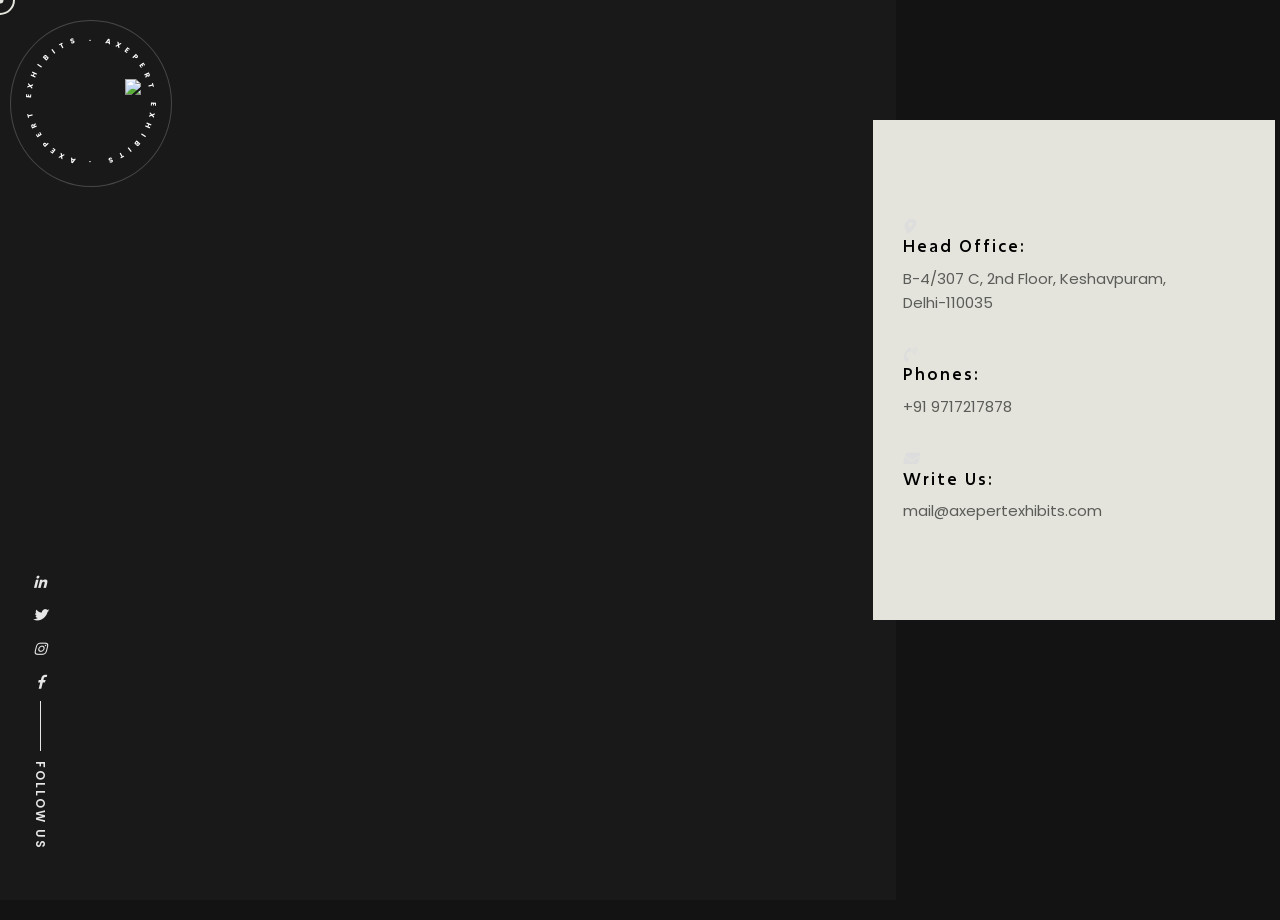
==== Info/contact.html @ 18cccbe5 "first commit" ====
<!doctype html>
<html class="no-js" lang="">


<meta http-equiv="content-type" content="text/html;charset=utf-8" />

<head>
    <meta charset="utf-8">
    <meta name="description" content="">
    <meta name="viewport" content="width=device-width, initial-scale=1">

    <link rel="icon" href="assets/img/logo-32x32.png" sizes="32x32" />
    <link rel="icon" href="assets/img/logo-192x192.png" sizes="192x192" />

    <title>AXEPERT EXHIBITS</title>

    <link href="assets/css/plugins.css" rel="stylesheet" />
    <link rel="stylesheet" href="assets/css/style.css">

</head>

<body class="v-dark dsn-ajax">

    <div class="rotate-box" data-speed="1" data-lag="0.7">
        <a href="#" class="rotate-circle fsz-30 rotate-text d-inline-block text-uppercase">
            <svg class="textcircle" viewBox="0 0 500 500">
                <defs>
                    <path id="textcircle" d="M250,400 a150,150 0 0,1 0,-300a150,150 0 0,1 0,300Z">
                    </path>
                </defs>
                <text>
                    <textPath xlink:href="#textcircle" textLength="900" style="font-size: 1.2rem;"> . Axepert Exhibits . Axepert
                        Exhibits
                    </textPath>
                </text>
            </svg>
        </a>
        <a class="icon fsz-45" href="../../index.html"><img
                src="https://axepertexhibits.com/assets/upload/logo/logo.png"></a>
    </div>

    <main id="main_root" class="main-root">

        <div id="page_wrapper" class="wrapper">
            <!-- ========== Contact  ========== -->
            <div class="p-relative contact-form over-hidden section-padding" style="height: 100vh;">
                <div class="dsn-mask p-absolute w-70 left-0 top-0 h-100 background-section"></div>
                <div class="p-relative container d-grid grid-1-half" data-dsn-gap="30px 60px">
                    <div class="box-form">
                        <div class="d-sm-none">
                            <iframe
                                src="https://www.google.com/maps/embed?pb=!1m18!1m12!1m3!1d3500.0451330872543!2d77.15888917527298!3d28.688296481546537!2m3!1f0!2f0!3f0!3m2!1i1024!2i768!4f13.1!3m3!1m2!1s0x390ce3b9463c4047%3A0x9de6c1b6e2892193!2sAxepert%20Exhibits%20Private%20Limited%20-%20Digital%20Marketing%20and%20Software%20Development%20Services!5e0!3m2!1sen!2sin!4v1700029309725!5m2!1sen!2sin"
                                width="800px" height="500px" style="border:0;" allowfullscreen="" loading="lazy"
                                referrerpolicy="no-referrer-when-downgrade"></iframe>
                        </div>
                    </div>
                    <div class="box-info p-30 background-theme " style="height: 500px;">
                        <div class="icon-left dsn-icon-heading-color d-flex align-items-center h-100">
                            <div class="d-grid dsn-service icon-left align-items-center">
                                <div class="service-item p-relative grid-item style-box  background-transparent">

                                    <div class="service-item-inner number-item h-100">
                                        <div class="dsn-icon"><i class="fas fa-map-marker-alt" aria-hidden="true"></i>
                                        </div>
                                        <div class="service-content p-relative">
                                            <h4 class="service_title  sm-title-block ">Head Office:</h4>
                                            <div class="service_description mt-10 max-w570 dsn-auto">
                                                <p>B-4/307 C, 2nd Floor, Keshavpuram,<br> Delhi-110035</p>
                                            </div>
                                        </div>
                                    </div>
                                </div>
                                <div class="service-item p-relative grid-item style-box  background-transparent">

                                    <div class="service-item-inner number-item h-100">
                                        <div class="dsn-icon"><i class="fas fa-phone-volume" aria-hidden="true"></i>
                                        </div>
                                        <div class="service-content p-relative">
                                            <h4 class="service_title  sm-title-block ">
                                                Phones:</h4>
                                            <div class="service_description mt-10 max-w570 dsn-auto">
                                                <p>+91 9717217878</p>
                                            </div>
                                        </div>
                                    </div>
                                </div>
                                <div class="service-item p-relative grid-item style-box  background-transparent">

                                    <div class="service-item-inner number-item h-100">
                                        <div class="dsn-icon"><i class="fas fa-envelope" aria-hidden="true"></i></div>
                                        <div class="service-content p-relative">
                                            <h4 class="service_title  sm-title-block ">
                                                Write Us:</h4>
                                            <div class="service_description mt-10 max-w570 dsn-auto">
                                                <p>mail@axepertexhibits.com</p>
                                            </div>
                                        </div>
                                    </div>
                                </div>


                            </div>
                        </div>

                    </div>
                </div>
            </div>

            <!-- <div>
                <iframe
                    src="https://www.google.com/maps/embed?pb=!1m18!1m12!1m3!1d3500.0451330872543!2d77.15888917527298!3d28.688296481546537!2m3!1f0!2f0!3f0!3m2!1i1024!2i768!4f13.1!3m3!1m2!1s0x390ce3b9463c4047%3A0x9de6c1b6e2892193!2sAxepert%20Exhibits%20Private%20Limited%20-%20Digital%20Marketing%20and%20Software%20Development%20Services!5e0!3m2!1sen!2sin!4v1700029309725!5m2!1sen!2sin"
                    width="1500px" height="600px" style="border:0;" allowfullscreen="" loading="lazy"
                    referrerpolicy="no-referrer-when-downgrade"></iframe>
            </div> -->
            <!-- ========== End Map  ========== -->


        </div>


    </main>


    <!-- ========== Cursor ========== -->
    <div id="dsn_cursor" class="ball"></div>
    <div id="dsn_cursor_inner" class="ball"></div>
    <!-- ========== End Cursor ========== -->


    <!-- ==========  Social ========== -->
    <div class="social-side d-flex align-items-center flex-column justify-content-center">

        <ul class="socials d-flex flex-column-reverse">
            <li style="--dsn-index-animate : 0;">
                <a href="#0" target="_blank" rel="nofollow">
                    <i class="fab fa-facebook-f" aria-hidden="true"></i> <span>Fb</span>
                </a>
            </li>
            <li style="--dsn-index-animate : 1;">
                <a href="#0" target="_blank" rel="nofollow">
                    <i class="fab fa-instagram" aria-hidden="true"></i><span>Instagram</span>
                </a>
            </li>
            <li style="--dsn-index-animate : 2;">
                <a href="#0" target="_blank" rel="nofollow">
                    <i class="fab fa-twitter" aria-hidden="true"></i><span>Tw</span>
                </a>
            </li>
            <li style="--dsn-index-animate : 3;">
                <a href="#0" target="_blank" rel="nofollow">
                    <i class="fab fa-linkedin-in" aria-hidden="true"></i><span>Linkedin</span>
                </a>
            </li>
        </ul>
        <div class="icon">FOLLOW US</div>
    </div>
    <!-- ========== End Social ========== -->

    <!-- ========== End Style Option Page ========== -->

    <!-- ========== Line BG ========== -->
    <div id="line_head"><span class="container"></span></div>
    <!-- ========== End Line BG ========== -->


    <script src="assets/js/jquery-3.1.1.min.js"></script>
    <script src="assets/js/plugins.min.js"></script>
    <script src="assets/js/plugins/dsn-grid.min.js"></script>
    <script src="assets/js/custom.js"></script>

</body>

</html>
---- Info/assets/css/plugins.css ----
/*-----------------------------------------------------------------------------------


	Author: Nishant_sharma
	Version: 1.0

-----------------------------------------------------------------------------------*/

/* ----------------------------------------------------------------
			[ All Css Plugins & Helper Classes File ]
-----------------------------------------------------------------*/

/* == fontawesome == */
@import url("plugins/fontawesome-all.min.css");

/* == Swiper == */
@import url("plugins/swiper.min.css");

/* == animatedheadline == */
@import url("plugins/jquery.animatedheadline.css");

/* == fancybox popup == */
@import url("plugins/fancybox.css");

/* == magnific popup == */
@import url("plugins/fjGallery.css");

/* == Helper Class == */
@import url("global.css");
---- Info/assets/css/style.css ----
@charset "UTF-8";
/*-----------------------------------------------------------

  Author: Nishant-sharma
  Version: 1.0.0

-------------------------------------------------------------*/

:root, :root .v-light, :root .v-light-head {
  --bg-color: #f9f9f9;
  --assistant-color: #efefef;
  --theme-color: #e4dcd3;
  --theme-color-font: #fff;
  --font-color: #0009;
  --heading-color: #000;
  --border-color: #2828281a;
  --smooth-color: #141414;
  --reverse-color: #141414;
  --reverse-heading-color: #fff;
  --bg-btn: #f6fafd;
  /**
     Elementor color
  */
  --divider-color: var(--border-color);
}

:root .v-dark, :root .v-dark-head {
  --bg-color: #131313;
  --assistant-color: #191919;
  --theme-color: #e4e4dd;
  --font-color: #ddd;
  --heading-color: #fff;
  --border-color: #ffffff1a;
  --smooth-color: #f9f9f9;
  --reverse-color: #f9f9f9;
  --reverse-heading-color: #000;
  --bg-btn: #0a0909;
}
:root .v-dark .background-theme, :root .v-dark.background-theme, :root .v-dark-head .background-theme, :root .v-dark-head.background-theme {
  --font-color: #0009;
  --heading-color: #000;
}

@media only screen and (max-width: 991px) {
  .v-dark-head-mobile {
    --bg-color: #131313;
    --assistant-color: #191919;
    --theme-color: #e4e4dd;
    --font-color: #ddd;
    --heading-color: #fff;
    --border-color: #ffffff1a;
    --smooth-color: #f9f9f9;
    --reverse-color: #f9f9f9;
    --reverse-heading-color: #000;
    --bg-btn: #0a0909;
  }
  .v-dark-head-mobile .background-theme, .v-dark-head-mobile.background-theme {
    --font-color: #0009;
    --heading-color: #000;
  }
}
:root {
  --body-font: "Poppins", sans-serif;
  --heading-font: "Excon", sans-serif;
  --font-code: Menlo, monaco, Consolas, Lucida Console, monospace;
  --font-pre: "Courier 10 Pitch", Courier, monospace;
  --font-size-base: 15px;
  --font-size-h1: 40px;
  --font-size-h2: 35px;
  --font-size-h3: 30px;
  --font-size-h4: 25px;
  --font-size-h5: 22px;
  --font-size-h6: 16px;
  --menu-size: 12px;
  --line-height-base: 1.3;
  --line-height-content: 1.6;
  --font-weight-heading: 500;
  --font-weight-body: 400;
  --smooth-width: 4px;
  --bg-overlay: #000;
  --overlay-blend-mode: unset;
}
:root .dsn-icon-theme-color {
  --theme-color: #f7e0c7;
}
@media only screen and (min-width: 1400px) {
  :root {
    --dsn-gap-container: 100px;
    --title-heading: 95px;
  }
  :root .container, :root .dsn-left-container, :root .dsn-right-container {
    --dsn-gap-container: 50px;
  }
}
@media only screen and (max-width: 1399px) {
  :root {
    --dsn-gap-container: 50px;
    --title-heading: 85px;
  }
}
@media only screen and (max-width: 1200px) {
  :root {
    --title-heading: 75px;
  }
}
@media only screen and (min-width: 992px) {
  :root {
    --margin-padding: 120px;
    --box-padding: 80px 40px;
  }
}
@media only screen and (max-width: 991px) {
  :root {
    --margin-padding: 80px;
    --box-padding: 60px var(--dsn-gap-container);
    --title-heading: 65px;
  }
}
@media only screen and (min-width: 768px) and (max-width: 991px) {
  :root {
    --dsn-gap-container: 40px;
  }
}
@media only screen and (min-width: 576px) and (max-width: 767px) {
  :root {
    --dsn-gap-container: 25px;
    --title-heading: 47px;
  }
}
@media only screen and (max-width: 575px) {
  :root {
    --dsn-gap-container: 15px;
    --title-heading: 47px;
  }
}

/* -------------------------------------------------------
                   Core
-------------------------------------------------------- */
html {
  font-size: var(--font-size-base);
  scroll-behavior: initial;
}

body {
  background-color: var(--bg-color);
  color: var(--font-color);
  line-height: var(--line-height-base);
  font-family: var(--body-font);
  font-weight: var(--font-weight-body);
  margin: 0;
  text-rendering: optimizeLegibility;
  transition: 100ms;
  transition-property: background-color, color;
  width: 100%;
  min-height: 100%;
}

#dsn_cursor, #dsn_cursor_inner {
  position: fixed;
  top: 0;
  left: 0;
  border-radius: 50%;
  pointer-events: none;
  z-index: 99;
}


body:not(.dsn-cursor-effect) #dsn_cursor, body:not(.dsn-cursor-effect) #dsn_cursor_inner {
  display: none;
}
@media only screen and (max-width: 991px) {
  #dsn_cursor, #dsn_cursor_inner {
    display: none;
  }
}

#dsn_cursor {
  width: 30px;
  height: 30px;
  border: 2px solid var(--theme-color);
}
#dsn_cursor path {
  display: none;
  stroke-dasharray: 400;
  stroke-dashoffset: 400;
  stroke-width: 1;
}

#dsn_cursor_inner {
  width: 7px;
  height: 7px;
  background-color: var(--theme-color);
}

.social-side {
  position: fixed;
  left: 25px;
  bottom: 50px;
  z-index: 10;
  display: flex;
  mix-blend-mode: exclusion;
  color: #fff;
  --heading-color: #fff;
  --border-color: #fff;
}
@media only screen and (max-width: 991px) {
  .social-side {
    display: none;
  }
}
.social-side .icon {
  text-align: center;
  width: 30px;
  line-height: 30px;
  cursor: pointer;
  writing-mode: vertical-rl;
  -webkit-text-orientation: mixed;
          text-orientation: mixed;
  white-space: nowrap;
  letter-spacing: 2px;
  font-weight: 600;
  font-size: 12px;
}
.social-side .icon:before {
  content: "";
  position: relative;
  display: inline-block;
  border-left: 1px solid var(--border-color);
  height: 50px;
  margin-bottom: 10px;
}

.socials {
  text-align: center;
  font-size: 14px;
}
.socials li a {
  position: relative;
  margin-bottom: 10px;
  margin-top: 5px;
  color: var(--heading-color);
}
.socials li a:after, .socials li a span, .socials li a:hover i {
  transition: all 0.3s cubic-bezier(0.55, 0.02, 0.1, 0.9);
}
.socials li a:after {
  content: "";
  position: absolute;
  top: 50%;
  left: 50%;
  width: 4px;
  height: 4px;
  border-radius: 50%;
  background: var(--heading-color);
  opacity: 0;
  transform: translate(-50%, -50%) scale(0.2);
}
.socials li a i {
  transition: all 0.3s cubic-bezier(0.175, 0.885, 0.32, 1.275);
}
.socials li a span {
  position: absolute;
  top: 50%;
  left: 50%;
  color: var(--heading-color);
  font-size: 13px;
  opacity: 0;
  transform-origin: center bottom;
  cursor: pointer;
  transform: translateX(0px) translateY(-50%);
}
.socials li a:hover i {
  transform: scale(0);
}
.socials li a:hover label {
  opacity: 1;
  transform: matrix(1, 0, 0, 1, 12, -8);
  transition: all 0.6s cubic-bezier(0.75, -0.5, 0, 1.75);
}
.socials li a:hover:after {
  opacity: 1;
  transform: translate(-50%, -50%) scale(1);
  transition: all 0.5s cubic-bezier(0.75, -0.5, 0, 1.75);
  transition-delay: 0.2s;
}
.socials li a:hover span {
  opacity: 1;
  transform: translateX(10px) translateY(-50%);
}

.dsn-socials li {
  display: inline-block;
}
.dsn-socials li:not(:last-of-type) {
  margin-right: -10px;
}
.dsn-socials li a {
  position: relative;
  width: 60px;
  height: 60px;
  border-width: 1px;
  border-style: solid;
  border-radius: 50%;
  display: flex;
  align-items: center;
  justify-content: center;
  color: var(--heading-color);
}
.dsn-socials li a a:not(.move-circle) {
  border-color: var(--border-color);
}
.dsn-socials li a .icon-circle {
  z-index: 1;
}
.dsn-socials li a:after, .dsn-socials li a span:not(.dsn-icon) {
  position: absolute;
  top: 50%;
  left: 50%;
  opacity: 0;
  transition: all 0.3s cubic-bezier(0.55, 0.02, 0.1, 0.9);
}
.dsn-socials li a:after {
  content: "";
  width: 4px;
  height: 4px;
  border-radius: 50%;
  background: var(--theme-color);
  transform: translate(-50%, -50%) scale(0.2);
}
.dsn-socials li a span:not(.dsn-icon) {
  color: var(--heading-color);
  font-weight: bold;
  font-size: 13px;
  transform-origin: center bottom;
  cursor: pointer;
}
.dsn-socials li a i {
  transform: scale(1);
  transition: all 0.3s cubic-bezier(0.175, 0.885, 0.32, 1.275);
}
.dsn-socials li a:hover i {
  transform: scale(0);
}
.dsn-socials li a:hover span:not(.dsn-icon) {
  opacity: 1;
  transform: matrix(1, 0, 0, 1, 0, -20);
  transition: all 0.6s cubic-bezier(0.75, -0.5, 0, 1.75);
}
.dsn-socials li a:hover:after {
  opacity: 1;
  transform: translate(-50%, -50%) scale(1);
  transition: all 0.5s cubic-bezier(0.75, -0.5, 0, 1.75);
  transition-delay: 0.2s;
}
@media only screen and (max-width: 991px) {
  .dsn-socials li a {
    width: 50px;
    height: 50px;
  }
  .dsn-socials li:not(:last-of-type) {
    margin-right: 5px;
  }
}
.elementor-align-right .dsn-socials .dsn-icon {
  margin: inherit;
}


/* logo */
.rotate-box {
  filter: invert(1);
  position: fixed;
  width: 210px;
  height: 210px;
  display: block;
  z-index: 10;
  left: 2rem;
  top: 0rem;
}

.rotate-box .icon img{
  width: 80%;
  filter: invert(1);
}

.rotate-box .icon {
  position: absolute;
  left: 55%;
  top: 34%;
  padding: 5px;
  -webkit-transform: translate(-100%);
  -ms-transform: translate(-100%);
  transform: translate(-100%);
}
.rotate-box .rotate-text {
  -webkit-animation: rotateText 20s linear infinite;
  animation: rotateText 20s linear infinite;
  font-weight: bold;
  text-transform: uppercase;
  position: absolute;
  left: calc(50% - 125px);
  top: 20px;
  border: 1px solid rgba(153, 153, 153, 0.6);
  border-radius: 50%;

}
.rotate-box .rotate-circle svg {
  width: 160px;
  height: 160px;
  fill: #000;
  /* font-weight: bold; */
  -webkit-transform: scale(1.25);
  -ms-transform: scale(1.25);
  transform: scale(1.25);
}
@-webkit-keyframes rotateText {
  0% {
    -webkit-transform: rotate(360deg);
    transform: rotate(360deg);
  }
  100% {
    -webkit-transform: rotate(0deg);
    transform: rotate(0deg);
  }
}
@keyframes rotateText {
  0% {
    -webkit-transform: rotate(360deg);
    transform: rotate(360deg);
  }
  100% {
    -webkit-transform: rotate(0deg);
    transform: rotate(0deg);
  }
}
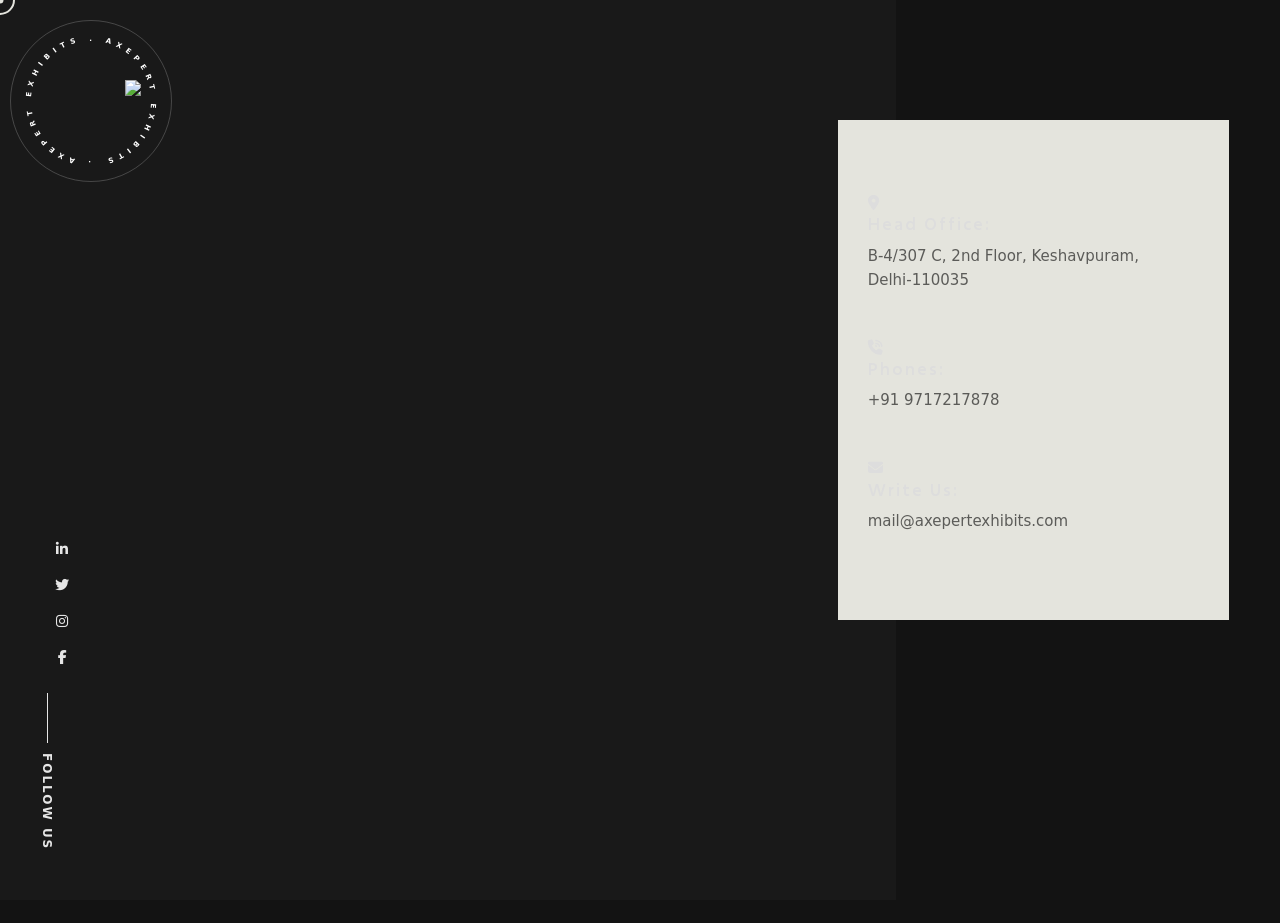
==== commit cad2f680: "font" ====
--- a/Info/contact.html
+++ b/Info/contact.html
@@ -16,20 +16,32 @@
 
     <link href="assets/css/plugins.css" rel="stylesheet" />
     <link rel="stylesheet" href="assets/css/style.css">
+    <link href="https://cdn.jsdelivr.net/npm/bootstrap@5.0.2/dist/css/bootstrap.min.css" rel="stylesheet"
+        integrity="sha384-EVSTQN3/azprG1Anm3QDgpJLIm9Nao0Yz1ztcQTwFspd3yD65VohhpuuCOmLASjC" crossorigin="anonymous">
+    <script src="https://cdn.jsdelivr.net/npm/bootstrap@5.0.2/dist/js/bootstrap.bundle.min.js"
+        integrity="sha384-MrcW6ZMFYlzcLA8Nl+NtUVF0sA7MsXsP1UyJoMp4YLEuNSfAP+JcXn/tWtIaxVXM"
+        crossorigin="anonymous"></script>
+    <link rel="stylesheet" href="https://cdnjs.cloudflare.com/ajax/libs/font-awesome/6.5.1/css/all.min.css"
+        integrity="sha512-DTOQO9RWCH3ppGqcWaEA1BIZOC6xxalwEsw9c2QQeAIftl+Vegovlnee1c9QX4TctnWMn13TZye+giMm8e2LwA=="
+        crossorigin="anonymous" referrerpolicy="no-referrer" />
+    <script src="https://cdnjs.cloudflare.com/ajax/libs/font-awesome/6.5.1/js/all.min.js"
+        integrity="sha512-GWzVrcGlo0TxTRvz9ttioyYJ+Wwk9Ck0G81D+eO63BaqHaJ3YZX9wuqjwgfcV/MrB2PhaVX9DkYVhbFpStnqpQ=="
+        crossorigin="anonymous" referrerpolicy="no-referrer"></script>
 
 </head>
 
-<body class="v-dark dsn-ajax">
+<body class="v-dark dsn-ajax" style="overflow: hidden;">
 
     <div class="rotate-box" data-speed="1" data-lag="0.7">
-        <a href="#" class="rotate-circle fsz-30 rotate-text d-inline-block text-uppercase">
+        <a href="index.html" class="rotate-circle fsz-30 rotate-text d-inline-block text-uppercase">
             <svg class="textcircle" viewBox="0 0 500 500">
                 <defs>
                     <path id="textcircle" d="M250,400 a150,150 0 0,1 0,-300a150,150 0 0,1 0,300Z">
                     </path>
                 </defs>
                 <text>
-                    <textPath xlink:href="#textcircle" textLength="900" style="font-size: 1.2rem;"> . Axepert Exhibits . Axepert
+                    <textPath xlink:href="#textcircle" textLength="900" style="font-size: 1.2rem;"> . Axepert Exhibits .
+                        Axepert
                         Exhibits
                     </textPath>
                 </text>
@@ -45,9 +57,9 @@
             <!-- ========== Contact  ========== -->
             <div class="p-relative contact-form over-hidden section-padding" style="height: 100vh;">
                 <div class="dsn-mask p-absolute w-70 left-0 top-0 h-100 background-section"></div>
-                <div class="p-relative container d-grid grid-1-half" data-dsn-gap="30px 60px">
-                    <div class="box-form">
-                        <div class="d-sm-none">
+                <div class="p-relative container d-grid grid-1-half">
+                    <div class="box-form" style="margin-left: 4rem;">
+                        <div class="d-none d-lg-block">
                             <iframe
                                 src="https://www.google.com/maps/embed?pb=!1m18!1m12!1m3!1d3500.0451330872543!2d77.15888917527298!3d28.688296481546537!2m3!1f0!2f0!3f0!3m2!1i1024!2i768!4f13.1!3m3!1m2!1s0x390ce3b9463c4047%3A0x9de6c1b6e2892193!2sAxepert%20Exhibits%20Private%20Limited%20-%20Digital%20Marketing%20and%20Software%20Development%20Services!5e0!3m2!1sen!2sin!4v1700029309725!5m2!1sen!2sin"
                                 width="800px" height="500px" style="border:0;" allowfullscreen="" loading="lazy"
@@ -120,6 +132,29 @@
 
     </main>
 
+    <button type="button" data-bs-toggle="offcanvas" data-bs-target="#offcanvasBottom" aria-controls="offcanvasBottom"
+        style="      left: 90rem;
+    z-index: 999;
+    top: 1rem;
+    position: fixed;
+    border: none;
+    background: #ffffff00;
+    font-size: 1.5rem;
+    color: #fff;
+    backdrop-filter: blur(15px);
+    border-radius: 80%; 
+    padding: 10px;"><i class="fa-solid fa-bars" style="color: #fff;"></i></button>
+
+    <div class="offcanvas offcanvas-top" tabindex="-1" id="offcanvasBottom" aria-labelledby="offcanvasBottomLabel">
+        <div class="offcanvas-body">
+            <ul class="d-flex justify-content-around align-items-center w-100 text-white list-unstyled">
+                <li><a href="../index.html">HOME</a></li>
+                <li><a href="../Portfolio/Portfolio.html">CREATIONS</a></li>
+                <li><a href="../Services/Services.html">CAPABILITIES</a></li>
+                <li><a href="#">INFO</a></li>
+            </ul>
+        </div>
+    </div>
 
     <!-- ========== Cursor ========== -->
     <div id="dsn_cursor" class="ball"></div>
--- a/Info/assets/css/style.css
+++ b/Info/assets/css/style.css
@@ -5,6 +5,14 @@
   Version: 1.0.0
 
 -------------------------------------------------------------*/
+@font-face {
+  font-family: 'Glusp';
+  src: url('fonts/ClashDisplay_Complete/Fonts/OTF/ClashDisplay-Extralight.otf') format('opentype');
+}
+
+body {
+  font-family: 'Glusp', sans-serif; /* Use Glusp for the body text */
+}
 
 :root, :root .v-light, :root .v-light-head {
   --bg-color: #f9f9f9;
@@ -60,7 +68,7 @@
   }
 }
 :root {
-  --body-font: "Poppins", sans-serif;
+  --body-font: "Glusp", sans-serif;
   --heading-font: "Excon", sans-serif;
   --font-code: Menlo, monaco, Consolas, Lucida Console, monospace;
   --font-pre: "Courier 10 Pitch", Courier, monospace;
@@ -434,3 +442,23 @@
     transform: rotate(0deg);
   }
 }
+
+/* offcanvas */
+.offcanvas.offcanvas-top {
+  height: 3rem;
+  font-weight: bold;
+  font-size: 14px;
+  max-height: 100%;
+  background: #ffffff00;
+  backdrop-filter: blur(15px);
+  border: none;
+}
+
+.offcanvas.offcanvas-top a{
+  text-decoration: none;
+  color: white;
+}
+
+.offcanvas-body{
+  overflow: hidden!important;
+}
